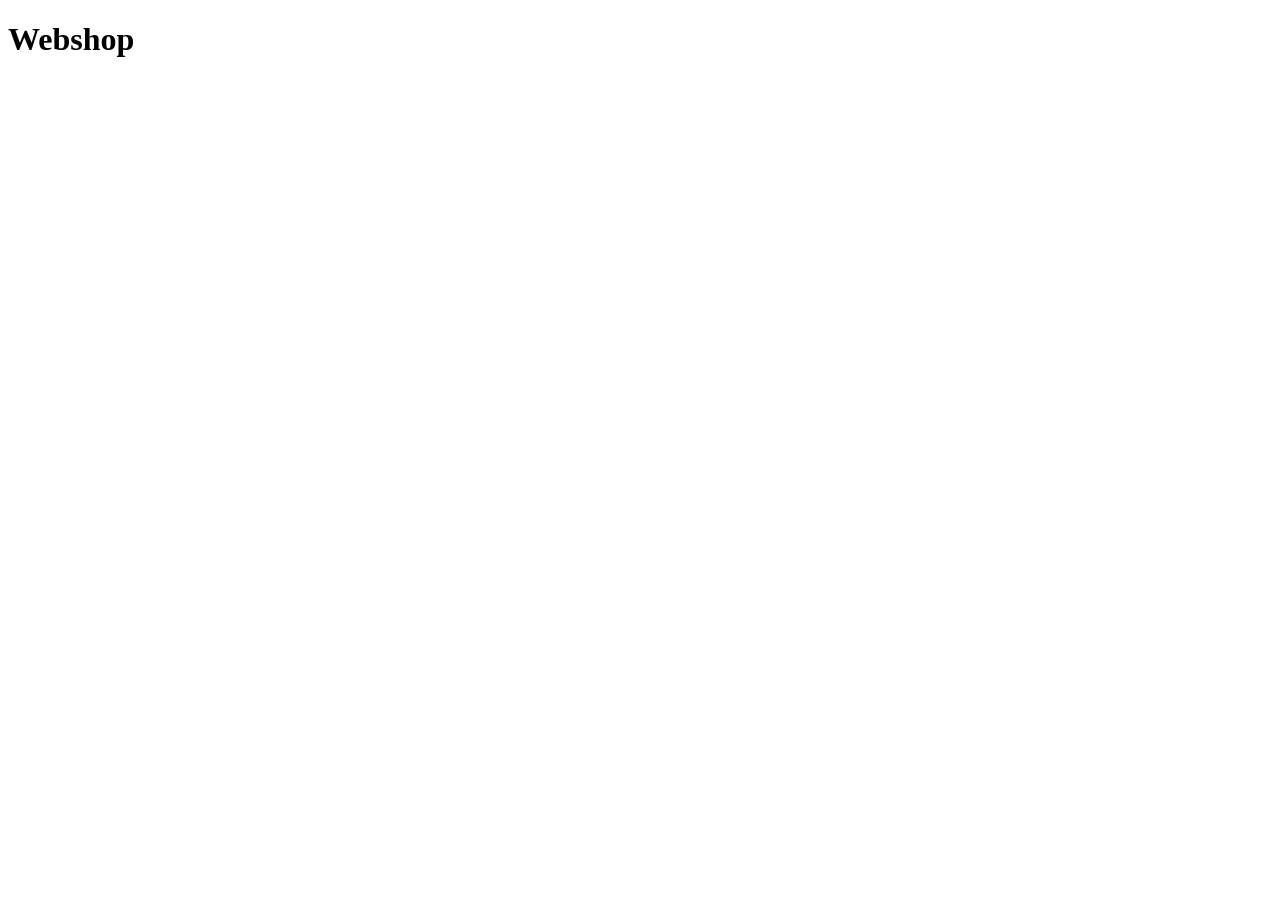
==== index.html @ 83344b3d "First commit" ====
<!DOCTYPE html>
<html lang="en">
<head>
    <meta charset="UTF-8">
    <meta name="viewport" content="width=device-width, initial-scale=1.0">
    <title>Namn</title>
    <link rel="stylesheet" href="style.css">
    <script src="script.js" defer></script>
</head>
<body>
    <h1>Webshop</h1>
</body>
</html>
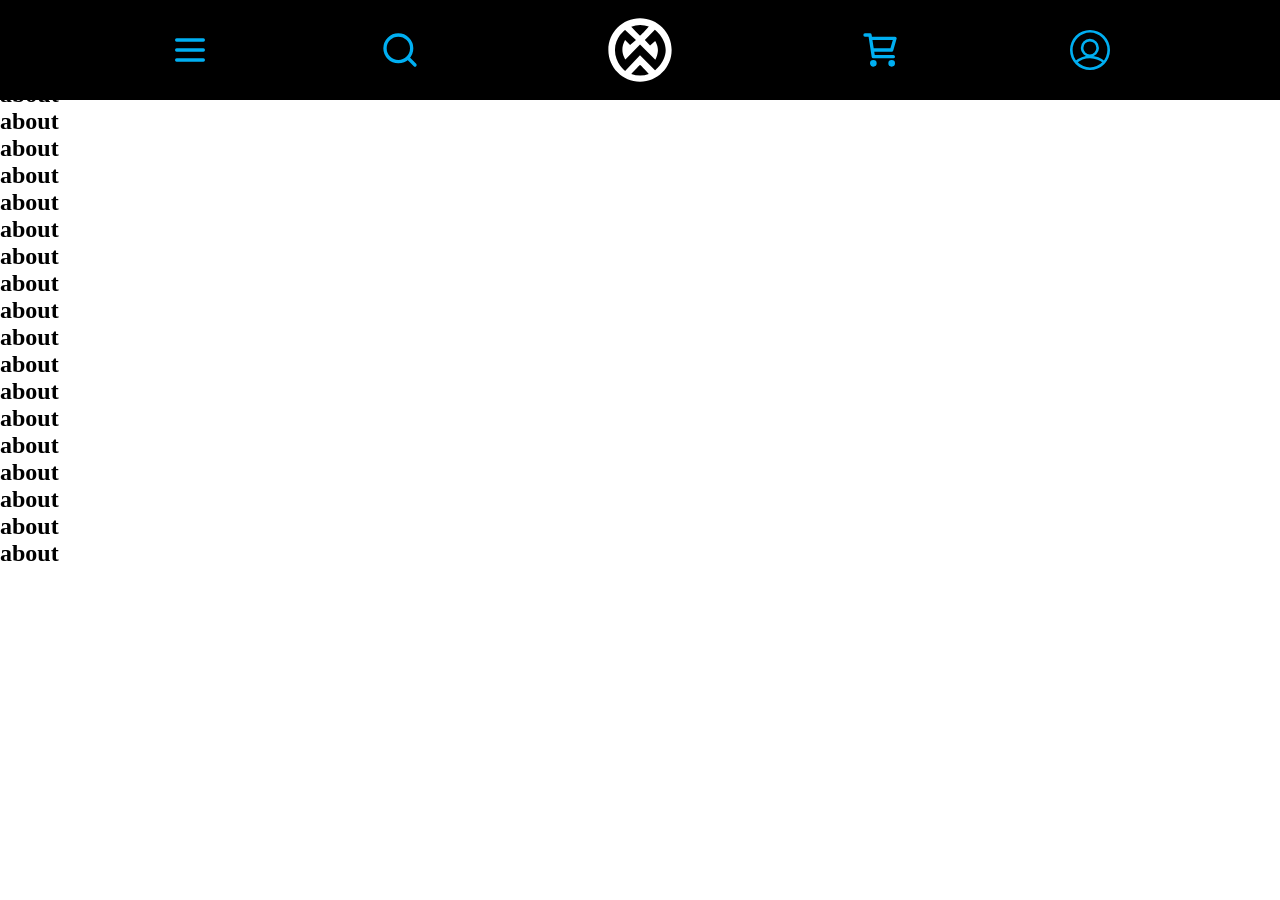
==== commit da3becb2: "header icons" ====
--- a/index.html
+++ b/index.html
@@ -3,11 +3,45 @@
 <head>
     <meta charset="UTF-8">
     <meta name="viewport" content="width=device-width, initial-scale=1.0">
-    <title>Namn</title>
+    <title>Gym</title>
     <link rel="stylesheet" href="style.css">
     <script src="script.js" defer></script>
 </head>
 <body>
-    <h1>Webshop</h1>
+    <header>
+        <div class="choice">
+            <img class="mobile-button" src="img/menu.svg" alt="menu">
+            <img class="mobile-button" src="img/search.svg" alt="search">
+            <img class="logo" src="img/logo.svg" alt="logo">
+            <img class="mobile-button" src="img/cart.svg" alt="cart">
+            <img class="mobile-button" src="img/account.svg" alt="account">
+        </div>
+    </header>
+    <main>
+
+    </main>
+    <footer>
+        <h2>about</h2>
+        <h2>about</h2>
+        <h2>about</h2>
+        <h2>about</h2>
+        <h2>about</h2>
+        <h2>about</h2>
+        <h2>about</h2>
+        <h2>about</h2>
+        <h2>about</h2>
+        <h2>about</h2>
+        <h2>about</h2>
+        <h2>about</h2>
+        <h2>about</h2>
+        <h2>about</h2>
+        <h2>about</h2>
+        <h2>about</h2>
+        <h2>about</h2>
+        <h2>about</h2>
+        <h2>about</h2>
+        <h2>about</h2>
+        <h2>about</h2>
+    </footer>
 </body>
 </html>
--- a/style.css
+++ b/style.css
@@ -0,0 +1,36 @@
+body{
+    margin: 0;
+}
+header{
+    width: 100%;
+    height: 100px;
+    background-color: black;
+    position: fixed;
+}
+header h3{
+    margin: 0;
+    color: white;
+}
+header .choice{
+    display: flex;
+    justify-content: space-evenly;
+}
+h2{
+    margin: 0;
+}
+.mobile-button{
+    filter: invert(46%) sepia(99%) saturate(1509%) hue-rotate(163deg) brightness(99%) contrast(103%);
+    width: 40px;
+    height: auto;
+}
+.logo {
+    filter: invert(94%) sepia(0%) saturate(6780%) hue-rotate(155deg) brightness(107%) contrast(101%);
+    width: 100px;
+    height: auto;
+}
+/*Tablet*/
+@media screen and (min-width: 768px) {
+}
+/* Desktop */
+@media screen and (min-width: 1024px) {
+}
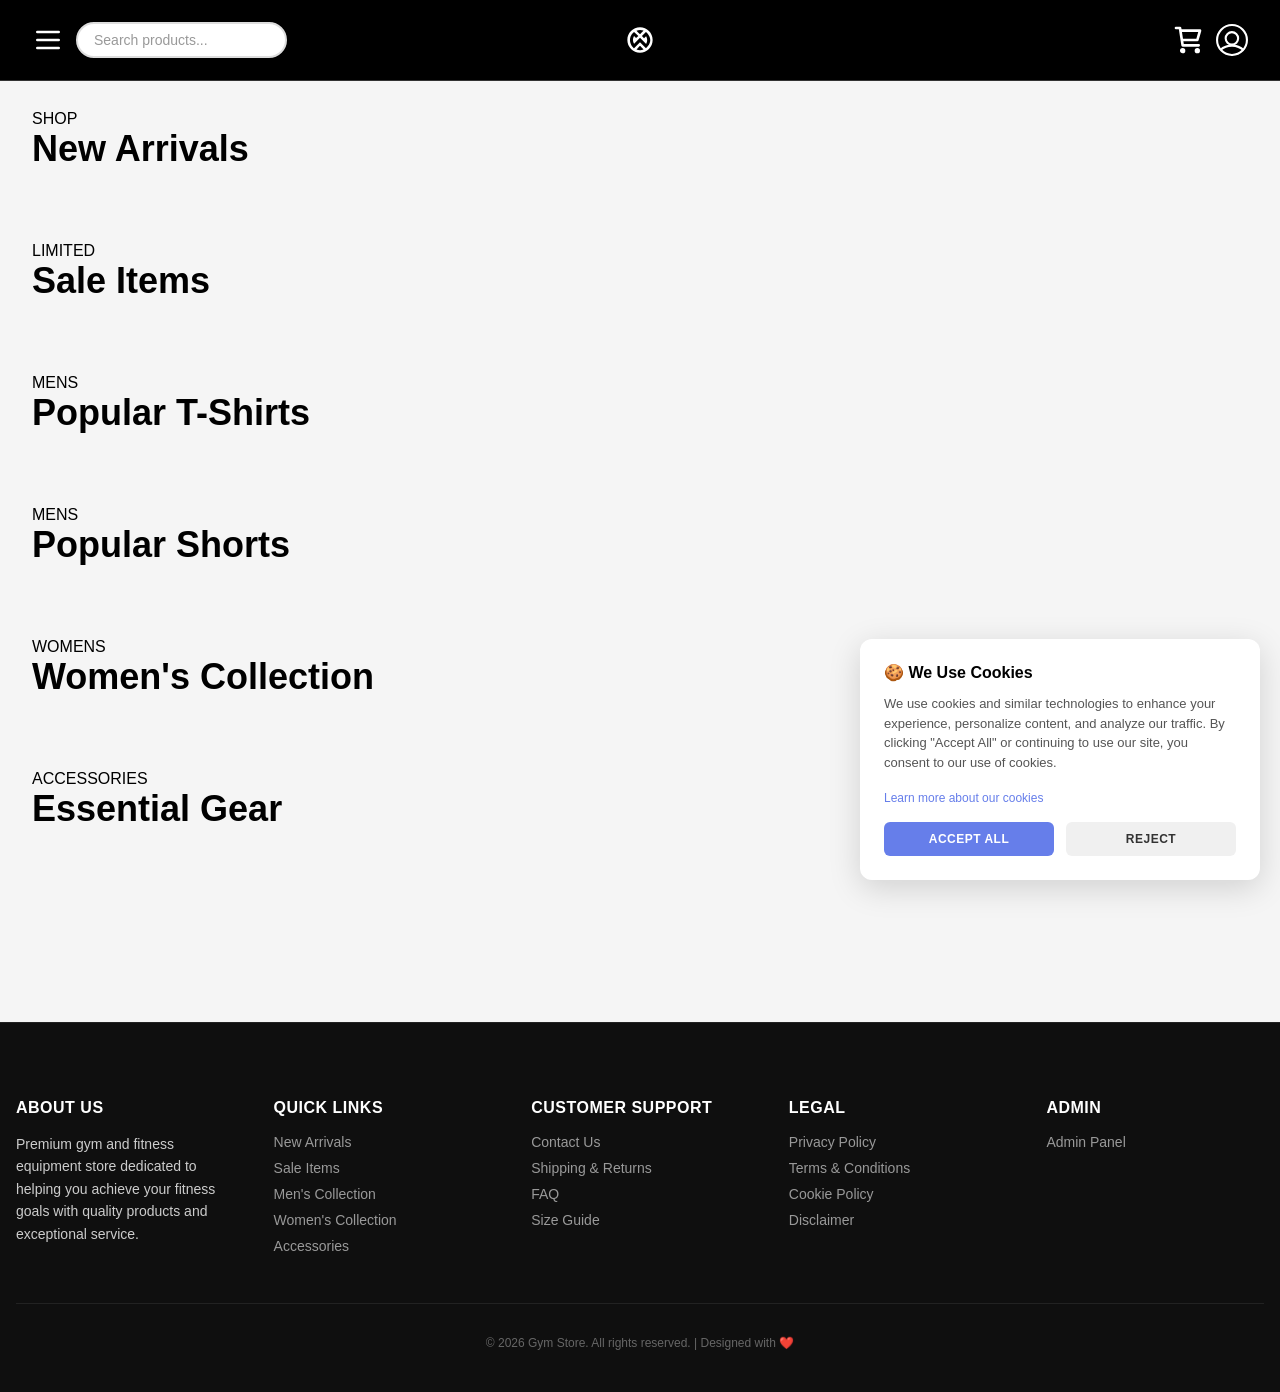
==== commit 899ae4b7: "almost" ====
--- a/index.html
+++ b/index.html
@@ -3,45 +3,188 @@
 <head>
     <meta charset="UTF-8">
     <meta name="viewport" content="width=device-width, initial-scale=1.0">
-    <title>Gym</title>
+    <title>Gym Store</title>
+    <link rel="icon" type="image/svg+xml" href="img/logo.svg">
     <link rel="stylesheet" href="style.css">
     <script src="script.js" defer></script>
 </head>
 <body>
     <header>
         <div class="choice">
-            <img class="mobile-button" src="img/menu.svg" alt="menu">
-            <img class="mobile-button" src="img/search.svg" alt="search">
-            <img class="logo" src="img/logo.svg" alt="logo">
-            <img class="mobile-button" src="img/cart.svg" alt="cart">
-            <img class="mobile-button" src="img/account.svg" alt="account">
+            <div class="header-left">
+                <img class="mobile-button menu-button" src="img/menu.svg" alt="menu">
+                <img class="mobile-button search-button mobile-tablet-only" src="img/search.svg" alt="search">
+                <div class="search-container desktop-only">
+                    <input type="text" class="search-field" id="searchField" placeholder="Search products...">
+                </div>
+            </div>
+
+            <div class="header-center logo-container">
+                <img class="logo" src="img/logo.svg" alt="logo">
+            </div>
+
+            <div class="header-right">
+                <img class="mobile-button" src="img/cart.svg" alt="cart">
+                <img class="mobile-button account-button" src="img/account.svg" alt="account">
+            </div>
         </div>
     </header>
+    <!-- Dropdown Menu -->
+    <div class="dropdown-menu" id="dropdownMenu">
+        <div class="dropdown-content">
+            <h3>Categories</h3>
+            <a href="#mens">Men's Clothing</a>
+            <a href="#womens">Women's Clothing</a>
+            <a href="#accessories">Accessories</a>
+            <a href="#sale">Sale</a>
+            <a href="#new">New Arrivals</a>
+        </div>
+    </div>
+
+    <!-- Login Modal -->
+    <div class="login-modal" id="loginModal">
+        <div class="login-content">
+            <button type="button" class="close-login" id="closeLogin">&times;</button>
+            <h2>Welcome Back</h2>
+            <form class="login-form" id="loginForm">
+                <input type="email" placeholder="Email" required>
+                <input type="password" placeholder="Password" autocomplete="current-password" required>
+                <button type="submit" class="login-button">LOGIN</button>
+                <p class="login-toggle">Don't have an account? <a href="#" id="toggleSignup">Sign up</a></p>
+            </form>
+            <form class="signup-form" id="signupForm" style="display: none;">
+                <input type="text" placeholder="Full Name" required>
+                <input type="email" placeholder="Email" required>
+                <input type="password" placeholder="Password" autocomplete="new-password" required>
+                <input type="password" placeholder="Confirm Password" autocomplete="new-password" required>
+                <button type="submit" class="login-button">SIGN UP</button>
+                <p class="login-toggle">Already have an account? <a href="#" id="toggleLogin">Login</a></p>
+            </form>
+        </div>
+    </div>
+
     <main>
+        <!-- New Arrivals Section -->
+        <div class="section" id="new">
+            <span class="section-label">SHOP</span>
+            <h2>New Arrivals</h2>
+            <div class="products-line" id="newArrivals"></div>
+        </div>
 
+        <!-- Sale Section -->
+        <div class="section" id="sale">
+            <span class="section-label">LIMITED</span>
+            <h2>Sale Items</h2>
+            <div class="products-line" id="saleItems"></div>
+        </div>
+
+        <!-- Men's T-Shirts Section -->
+        <div class="section" id="mens">
+            <span class="section-label">MENS</span>
+            <h2>Popular T-Shirts</h2>
+            <div class="products-line" id="mensTshirts"></div>
+        </div>
+
+        <!-- Men's Shorts Section -->
+        <div class="section" id="mensshorts">
+            <span class="section-label">MENS</span>
+            <h2>Popular Shorts</h2>
+            <div class="products-line" id="mensShorts"></div>
+        </div>
+
+        <!-- Women's Clothing Section -->
+        <div class="section" id="womens">
+            <span class="section-label">WOMENS</span>
+            <h2>Women's Collection</h2>
+            <div class="products-line" id="womensClothing"></div>
+        </div>
+
+        <!-- Accessories Section -->
+        <div class="section" id="accessories">
+            <span class="section-label">ACCESSORIES</span>
+            <h2>Essential Gear</h2>
+            <div class="products-line" id="accessoriesSection"></div>
+        </div>
     </main>
+
+    <!-- Cart Modal -->
+    <div class="cart-modal" id="cartModal">
+        <div class="cart-content">
+            <div class="cart-header">
+                <h2>Shopping Cart</h2>
+                <button type="button" class="close-cart" id="closeCart">&times;</button>
+            </div>
+            <div class="cart-items" id="cartItems">
+                <p class="empty-cart">Your cart is empty</p>
+            </div>
+            <div class="cart-footer">
+                <div class="cart-total">
+                    <strong>Total: </strong>
+                    <span id="totalPrice">0.00 kr</span>
+                </div>
+                <button type="button" class="checkout-button">CHECKOUT</button>
+            </div>
+        </div>
+    </div>
     <footer>
-        <h2>about</h2>
-        <h2>about</h2>
-        <h2>about</h2>
-        <h2>about</h2>
-        <h2>about</h2>
-        <h2>about</h2>
-        <h2>about</h2>
-        <h2>about</h2>
-        <h2>about</h2>
-        <h2>about</h2>
-        <h2>about</h2>
-        <h2>about</h2>
-        <h2>about</h2>
-        <h2>about</h2>
-        <h2>about</h2>
-        <h2>about</h2>
-        <h2>about</h2>
-        <h2>about</h2>
-        <h2>about</h2>
-        <h2>about</h2>
-        <h2>about</h2>
+        <div class="footer-container">
+            <div class="footer-section">
+                <h3>About Us</h3>
+                <p>Premium gym and fitness equipment store dedicated to helping you achieve your fitness goals with quality products and exceptional service.</p>
+            </div>
+            <div class="footer-section">
+                <h3>Quick Links</h3>
+                <ul>
+                    <li><a href="#new">New Arrivals</a></li>
+                    <li><a href="#sale">Sale Items</a></li>
+                    <li><a href="#mens">Men's Collection</a></li>
+                    <li><a href="#womens">Women's Collection</a></li>
+                    <li><a href="#accessories">Accessories</a></li>
+                </ul>
+            </div>
+            <div class="footer-section">
+                <h3>Customer Support</h3>
+                <ul>
+                    <li><a href="#">Contact Us</a></li>
+                    <li><a href="#">Shipping &amp; Returns</a></li>
+                    <li><a href="#">FAQ</a></li>
+                    <li><a href="#">Size Guide</a></li>
+                </ul>
+            </div>
+            <div class="footer-section">
+                <h3>Legal</h3>
+                <ul>
+                    <li><a href="#">Privacy Policy</a></li>
+                    <li><a href="#">Terms &amp; Conditions</a></li>
+                    <li><a href="#">Cookie Policy</a></li>
+                    <li><a href="#">Disclaimer</a></li>
+                </ul>
+            </div>
+            <div class="footer-section">
+                <h3>Admin</h3>
+                <ul>
+                    <li><a href="admin.html">Admin Panel</a></li>
+                </ul>
+            </div>
+        </div>
+        <div class="footer-bottom">
+            <p>&copy; 2026 Gym Store. All rights reserved. | Designed with ❤️</p>
+        </div>
     </footer>
+
+    <!-- Cookie Consent Popup -->
+    <div class="cookie-popup" id="cookiePopup">
+        <div class="cookie-content">
+            <h3>🍪 We Use Cookies</h3>
+            <p>We use cookies and similar technologies to enhance your experience, personalize content, and analyze our traffic. By clicking "Accept All" or continuing to use our site, you consent to our use of cookies.</p>
+            <div class="cookie-options">
+                <a href="#" class="cookie-link">Learn more about our cookies</a>
+            </div>
+            <div class="cookie-actions">
+                <button type="button" class="cookie-btn cookie-btn-accept-all" id="acceptAllCookies">Accept All</button>
+                <button type="button" class="cookie-btn cookie-btn-reject" id="rejectCookies">Reject</button>
+            </div>
+        </div>
+    </div>
 </body>
 </html>
--- a/style.css
+++ b/style.css
@@ -1,36 +1,1275 @@
-body{
-    margin: 0;
-}
-header{
+* {
+    box-sizing: border-box;
+}
+
+body {
+    margin: 0;
+    font-family: -apple-system, BlinkMacSystemFont, 'Segoe UI', Roboto, Oxygen, Ubuntu, Cantarell, sans-serif;
+    background-color: #f5f5f5;
+}
+
+header {
     width: 100%;
-    height: 100px;
-    background-color: black;
+    height: 80px;
+    background-color: #000;
     position: fixed;
-}
-header h3{
-    margin: 0;
-    color: white;
-}
-header .choice{
-    display: flex;
-    justify-content: space-evenly;
-}
-h2{
-    margin: 0;
-}
-.mobile-button{
-    filter: invert(46%) sepia(99%) saturate(1509%) hue-rotate(163deg) brightness(99%) contrast(103%);
+    top: 0;
+    z-index: 1000;
+    padding: 0;
+    margin: 0;
+    display: flex;
+    align-items: center;
+    justify-content: center;
+}
+
+header .choice {
+    display: flex;
+    align-items: center;
+    justify-content: space-between;
+    width: 100%;
+    max-width: 1400px;
+    padding: 0 16px;
+    position: relative;
+    height: 100%;
+}
+
+/* Left section: Menu, Search */
+.header-left {
+    display: flex;
+    align-items: center;
+    gap: 12px;
+    flex: 0 0 auto;
+}
+
+/* Center section: Logo */
+.header-center {
+    display: flex;
+    align-items: center;
+    justify-content: center;
+    flex: 0 0 auto;
+    position: absolute;
+    left: 50%;
+    transform: translateX(-50%);
+}
+
+/* Right section: Cart, Profile */
+.header-right {
+    display: flex;
+    align-items: center;
+    gap: 12px;
+    flex: 0 0 auto;
+}
+
+main {
+    padding-top: 100px;
+    padding-left: 16px;
+    padding-right: 16px;
+    padding-bottom: 40px;
+    max-width: 1400px;
+    margin: 0 auto;
+}
+
+.men-meta-t-shirts h2:first-child {
+    font-size: 14px;
+    font-weight: 700;
+    letter-spacing: 1px;
+    text-transform: uppercase;
+    margin: 0 0 8px 0;
+    color: #333;
+}
+
+.men-meta-t-shirts h2:last-of-type {
+    font-size: 28px;
+    font-weight: 700;
+    margin: 0 0 24px 0;
+    color: #000;
+}
+
+footer {
+    margin-top: 80px;
+    background-color: #0f0f0f;
+    padding: 60px 16px 30px;
+    border-top: 1px solid #222;
+}
+
+.footer-container {
+    max-width: 1400px;
+    margin: 0 auto;
+    display: grid;
+    grid-template-columns: repeat(auto-fit, minmax(200px, 1fr));
+    gap: 40px;
+    margin-bottom: 40px;
+}
+
+.footer-section {
+    color: #ccc;
+}
+
+.footer-section h3 {
+    color: #fff;
+    font-size: 16px;
+    font-weight: 700;
+    margin-bottom: 16px;
+    text-transform: uppercase;
+    letter-spacing: 0.5px;
+}
+
+.footer-section p {
+    font-size: 14px;
+    line-height: 1.6;
+    margin: 0;
+}
+
+.footer-section ul {
+    list-style: none;
+    padding: 0;
+    margin: 0;
+}
+
+.footer-section li {
+    margin-bottom: 8px;
+}
+
+.footer-section a {
+    color: #999;
+    text-decoration: none;
+    font-size: 14px;
+    transition: color 0.3s cubic-bezier(0.34, 1.56, 0.64, 1);
+    position: relative;
+}
+
+.footer-section a:hover {
+    color: #fff;
+}
+
+.footer-section a::after {
+    content: '';
+    position: absolute;
+    bottom: -2px;
+    left: 0;
+    width: 0;
+    height: 2px;
+    background-color: #667eea;
+    transition: width 0.3s ease;
+}
+
+.footer-section a:hover::after {
+    width: 100%;
+}
+
+.footer-bottom {
+    border-top: 1px solid #222;
+    padding-top: 20px;
+    text-align: center;
+    color: #666;
+    font-size: 12px;
+}
+
+footer .text {
+    color: #fff;
+    margin: 0;
+    font-size: 14px;
+}
+
+footer .admin-link {
+    font-size: 12px;
+    margin-top: 16px;
+}
+
+footer .admin-link a {
+    color: #ccc;
+    text-decoration: none;
+    transition: color 0.2s ease;
+}
+
+footer .admin-link a:hover {
+    color: #fff;
+}
+
+.mobile-button {
+    filter: invert(100%);
+    width: 28px;
+    height: 28px;
+    cursor: pointer;
+    transition: transform 0.3s cubic-bezier(0.34, 1.56, 0.64, 1);
+    will-change: transform;
+}
+
+.mobile-button:hover {
+    transform: scale(1.15) rotate(5deg);
+}
+
+/* Search Field Styling */
+.search-container {
+    display: flex;
+}
+
+.search-field {
+    width: 100%;
+    padding: 8px 16px;
+    border: 2px solid #ddd;
+    border-radius: 20px;
+    background-color: #fff;
+    font-size: 14px;
+    color: #333;
+    outline: none;
+    transition: all 0.3s ease;
+}
+
+.search-field::placeholder {
+    color: #999;
+}
+
+.search-field:focus {
+    border-color: #000;
+    box-shadow: 0 0 8px rgba(0, 0, 0, 0.1);
+}
+
+/* Responsive visibility */
+.desktop-only {
+    display: flex;
+}
+
+.mobile-tablet-only {
+    display: none;
+}
+
+@media (max-width: 1024px) {
+    .desktop-only {
+        display: none !important;
+    }
+
+    .mobile-tablet-only {
+        display: block;
+    }
+
+    /* Mobile/tablet search container - hidden by default */
+    .search-container {
+        position: fixed !important;
+        top: 80px;
+        left: 0;
+        right: 0;
+        width: 100%;
+        padding: 12px 16px;
+        background-color: #fff;
+        border-bottom: 1px solid #eee;
+        z-index: 999;
+        max-width: none !important;
+        margin: 0 !important;
+        flex: none !important;
+        display: none !important;
+    }
+
+    .search-container.active {
+        display: flex !important;
+        animation: slideDown 0.3s ease;
+    }
+
+    .search-container.hidden {
+        display: none !important;
+        animation: slideUp 0.3s ease;
+    }
+}
+
+@keyframes slideDown {
+    from {
+        transform: translateY(-100%);
+        opacity: 0;
+    }
+    to {
+        transform: translateY(0);
+        opacity: 1;
+    }
+}
+
+.search-container.hidden {
+    display: none;
+}
+
+.logo {
+    filter: invert(100%);
+    width: 32px;
+    height: 32px;
+    cursor: pointer;
+    transition: transform 0.5s cubic-bezier(0.075, 0.82, 0.165, 1);
+    margin: 0;
+    flex: 0 0 auto;
+}
+
+.logo:hover {
+    transform: scale(1.15) rotate(180deg);
+}
+
+.logo-container {
+    display: flex;
+    justify-content: center;
+    align-items: center;
+    position: absolute;
+    left: 50%;
+    transform: translateX(-50%);
+    width: auto;
+    height: 80px;
+    margin: 0;
+    flex: none;
+}
+
+/* Mobile Grid - 2 columns */
+.products-line {
+    display: grid;
+    grid-template-columns: repeat(2, 1fr);
+    gap: 12px;
+    margin-bottom: 40px;
+}
+
+.product-box {
+    background-color: #fff;
+    border-radius: 12px;
+    overflow: hidden;
+    box-shadow: 0 2px 8px rgba(0, 0, 0, 0.08);
+    transition: transform 0.35s cubic-bezier(0.34, 1.56, 0.64, 1), box-shadow 0.35s cubic-bezier(0.34, 1.56, 0.64, 1);
+    cursor: pointer;
+    display: flex;
+    flex-direction: column;
+    height: 400px;
+    position: relative;
+}
+
+.product-box:hover {
+    transform: translateY(-8px);
+    box-shadow: 0 16px 32px rgba(0, 0, 0, 0.2);
+}
+
+.product-box p {
+    margin: 0;
+    font-weight: 600;
+    font-size: 14px;
+    color: #000;
+}
+
+/* Favorite Button */
+.favorite-button {
+    position: absolute;
+    top: 12px;
+    right: 12px;
     width: 40px;
-    height: auto;
-}
-.logo {
-    filter: invert(94%) sepia(0%) saturate(6780%) hue-rotate(155deg) brightness(107%) contrast(101%);
-    width: 100px;
-    height: auto;
-}
-/*Tablet*/
-@media screen and (min-width: 768px) {
-}
-/* Desktop */
-@media screen and (min-width: 1024px) {
+    height: 40px;
+    border-radius: 50%;
+    background-color: #fff;
+    border: 2px solid #eee;
+    cursor: pointer;
+    display: flex;
+    align-items: center;
+    justify-content: center;
+    transition: all 0.3s cubic-bezier(0.34, 1.56, 0.64, 1);
+    z-index: 10;
+    box-shadow: 0 2px 8px rgba(0, 0, 0, 0.1);
+}
+
+.favorite-button:hover {
+    border-color: #ff0000;
+    transform: scale(1.1);
+}
+
+.favorite-button.active {
+    background-color: #ff0000;
+    border-color: #ff0000;
+    box-shadow: 0 4px 16px rgba(255, 0, 0, 0.4);
+    animation: favoritePress 0.6s cubic-bezier(0.34, 1.56, 0.64, 1);
+}
+
+.favorite-button svg {
+    width: 20px;
+    height: 20px;
+    fill: none;
+    stroke: #999;
+    stroke-width: 2;
+    transition: all 0.3s ease;
+}
+
+.favorite-button.active svg {
+    fill: #fff;
+    stroke: #fff;
+}
+
+@keyframes favoritePress {
+    0% {
+        transform: scale(0.8);
+    }
+    50% {
+        transform: scale(1.3);
+    }
+    100% {
+        transform: scale(1);
+    }
+}
+
+/* Section Styling */
+
+
+.men-meta-t-shirts h2,
+.men-meta-shorts h2,
+.section h2 {
+    margin: 0 0 24px 0;
+    font-size: 28px;
+    font-weight: 700;
+    color: #000;
+}
+
+/* Product Styling */
+.product-image {
+    width: 100%;
+    height: 60%;
+    background: linear-gradient(135deg, #e8e8e8 0%, #d5d5d5 100%);
+    display: flex;
+    align-items: center;
+    justify-content: center;
+    color: #999;
+    font-size: 12px;
+    flex-shrink: 0;
+    margin-bottom: 0;
+    position: relative;
+    overflow: hidden;
+    cursor: pointer;
+}
+
+.product-image img {
+    width: 100%;
+    height: 100%;
+    object-fit: cover;
+    position: absolute;
+    top: 0;
+    left: 0;
+    transition: opacity 0.3s ease;
+}
+
+.product-image img.lazy-image {
+    opacity: 0;
+}
+
+.product-image img:not(.lazy-image) {
+    opacity: 1;
+}
+
+.product-main-image {
+    opacity: 1;
+    z-index: 1;
+    transition: opacity 0.5s cubic-bezier(0.4, 0, 0.2, 1);
+}
+
+.product-hover-image {
+    opacity: 0;
+    z-index: 2;
+    transition: opacity 0.5s cubic-bezier(0.4, 0, 0.2, 1);
+}
+
+.product-box:hover .product-main-image {
+    opacity: 0;
+    transition: opacity 0.4s cubic-bezier(0.4, 0, 0.2, 1);
+}
+
+.product-box:hover .product-hover-image {
+    opacity: 1;
+    transition: opacity 0.4s cubic-bezier(0.4, 0, 0.2, 1) 0.05s;
+}
+
+.product-image.has-image {
+    background: none;
+}
+
+.product-info {
+    flex: 1;
+    display: flex;
+    flex-direction: column;
+    gap: 8px;
+    padding: 12px;
+    justify-content: space-between;
+}
+
+.product-name {
+    font-size: 14px;
+    font-weight: 600;
+    color: #000;
+    margin: 0;
+    line-height: 1.3;
+    flex-grow: 0;
+}
+
+.product-price {
+    font-size: 16px;
+    font-weight: 700;
+    color: #000;
+    margin: 0;
+    display: flex;
+    gap: 8px;
+    align-items: center;
+}
+
+.product-price.sale {
+    color: #ff0000;
+}
+
+.product-price .original-price {
+    font-size: 13px;
+    color: #999;
+    text-decoration: line-through;
+    font-weight: 600;
+}
+
+.buy-button {
+    width: calc(100% - 24px);
+    margin: 0 12px 12px 12px;
+    padding: 14px;
+    background-color: #000;
+    color: #fff;
+    border: none;
+    border-radius: 10px;
+    font-weight: 700;
+    font-size: 12px;
+    letter-spacing: 0.5px;
+    cursor: pointer;
+    transition: all 0.4s cubic-bezier(0.34, 1.56, 0.64, 1);
+    text-transform: uppercase;
+}
+
+.buy-button:hover {
+    background-color: #333;
+    transform: translateY(-3px);
+    box-shadow: 0 8px 16px rgba(0, 0, 0, 0.2);
+}
+
+.buy-button:active {
+    transform: translateY(-1px);
+    box-shadow: 0 4px 8px rgba(0, 0, 0, 0.15);
+}
+
+/* Size Selector */
+.size-selector {
+    width: calc(100% - 24px);
+    margin: 0 12px 12px 12px;
+    display: flex;
+    gap: 8px;
+    justify-content: center;
+}
+
+.size-button {
+    flex: 1;
+    padding: 12px 6px;
+    background-color: #fff;
+    color: #000;
+    border: 2px solid #000;
+    border-radius: 10px;
+    font-weight: 700;
+    font-size: 11px;
+    letter-spacing: 0.5px;
+    cursor: pointer;
+    transition: all 0.2s ease;
+    text-transform: uppercase;
+}
+
+.size-button:hover {
+    background-color: #f0f0f0;
+}
+
+.size-button.selected {
+    background-color: #000;
+    color: #fff;
+}
+
+/* Login Modal */
+.login-modal {
+    position: fixed;
+    top: 0;
+    left: 0;
+    right: 0;
+    bottom: 0;
+    background-color: rgba(0, 0, 0, 0.5);
+    display: none;
+    align-items: center;
+    justify-content: center;
+    z-index: 2000;
+}
+
+.login-modal.active {
+    display: flex;
+}
+
+.login-content {
+    background-color: #fff;
+    padding: 40px;
+    border-radius: 16px;
+    width: 90%;
+    max-width: 400px;
+    position: relative;
+    animation: slideUp 0.3s ease;
+}
+
+.close-login {
+    position: absolute;
+    top: 16px;
+    right: 16px;
+    background: none;
+    border: none;
+    font-size: 28px;
+    cursor: pointer;
+    color: #000;
+}
+
+.close-login:hover {
+    color: #666;
+}
+
+.login-content h2 {
+    margin: 0 0 24px 0;
+    font-size: 24px;
+    text-align: center;
+}
+
+.login-form,
+.signup-form {
+    display: flex;
+    flex-direction: column;
+    gap: 16px;
+}
+
+.login-form input,
+.signup-form input {
+    padding: 12px;
+    border: 1px solid #ddd;
+    border-radius: 8px;
+    font-size: 14px;
+    font-family: inherit;
+}
+
+.login-form input:focus,
+.signup-form input:focus {
+    outline: none;
+    border-color: #000;
+    box-shadow: 0 0 0 2px rgba(0, 0, 0, 0.1);
+}
+
+.login-button {
+    padding: 14px;
+    background-color: #000;
+    color: #fff;
+    border: none;
+    border-radius: 10px;
+    font-weight: 700;
+    font-size: 14px;
+    cursor: pointer;
+    transition: background-color 0.2s ease;
+    text-transform: uppercase;
+}
+
+.login-button:hover {
+    background-color: #222;
+}
+
+.login-toggle {
+    text-align: center;
+    margin: 0;
+    font-size: 13px;
+    color: #666;
+}
+
+.login-toggle a {
+    color: #000;
+    text-decoration: none;
+    font-weight: 600;
+    cursor: pointer;
+}
+
+.login-toggle a:hover {
+    text-decoration: underline;
+}
+
+/* Dropdown Menu */
+.dropdown-menu {
+    position: fixed;
+    top: 80px;
+    left: 0;
+    background-color: #000;
+    border-bottom: 1px solid #333;
+    width: 100%;
+    max-height: 0;
+    overflow: hidden;
+    transition: max-height 0.3s ease;
+    z-index: 999;
+}
+
+.dropdown-menu.active {
+    max-height: 600px;
+}
+
+.dropdown-content {
+    padding: 20px 16px;
+    display: flex;
+    flex-direction: column;
+    gap: 0;
+}
+
+.dropdown-content h3 {
+    margin: 0;
+    color: #fff;
+    font-size: 14px;
+    font-weight: 700;
+    letter-spacing: 1px;
+    text-transform: uppercase;
+    padding: 16px 0 12px 0;
+}
+
+.dropdown-content a {
+    color: #ccc;
+    text-decoration: none;
+    font-size: 14px;
+    padding: 12px 0;
+    border-bottom: 1px solid #222;
+    transition: color 0.2s ease;
+}
+
+.dropdown-content a:last-child {
+    border-bottom: none;
+}
+
+.dropdown-content a:hover {
+    color: #fff;
+}
+
+/* Cart Modal */
+.cart-modal {
+    position: fixed;
+    top: 0;
+    left: 0;
+    right: 0;
+    bottom: 0;
+    background-color: rgba(0, 0, 0, 0);
+    display: none;
+    z-index: 2000;
+    transition: background-color 0.3s ease;
+}
+
+.cart-modal.active {
+    display: flex;
+    background-color: rgba(0, 0, 0, 0.5);
+}
+
+@keyframes slideFromLeft {
+    from {
+        transform: translateX(-100%);
+    }
+    to {
+        transform: translateX(0);
+    }
+}
+
+@keyframes slideToLeft {
+    from {
+        transform: translateX(0);
+    }
+    to {
+        transform: translateX(-100%);
+    }
+}
+
+.cart-content {
+    background-color: #fff;
+    width: 100%;
+    max-width: 500px;
+    height: 100vh;
+    display: flex;
+    flex-direction: column;
+    overflow: hidden;
+    animation: slideFromLeft 0.4s cubic-bezier(0.34, 1.56, 0.64, 1);
+}
+
+.cart-modal.closing .cart-content {
+    animation: slideToLeft 0.3s cubic-bezier(0.34, 1.56, 0.64, 1);
+}
+
+.cart-header {
+    display: flex;
+    justify-content: space-between;
+    align-items: center;
+    padding: 20px 16px;
+    border-bottom: 1px solid #eee;
+}
+
+.cart-header h2 {
+    margin: 0;
+    font-size: 20px;
+}
+
+.close-cart {
+    background: none;
+    border: none;
+    font-size: 28px;
+    cursor: pointer;
+    color: #000;
+    padding: 0;
+    width: 32px;
+    height: 32px;
+    display: flex;
+    align-items: center;
+    justify-content: center;
+}
+
+.close-cart:hover {
+    color: #666;
+}
+
+.cart-items {
+    flex: 1;
+    overflow-y: auto;
+    padding: 16px;
+}
+
+.empty-cart {
+    text-align: center;
+    color: #999;
+    padding: 40px 20px;
+    margin: 0;
+}
+
+.cart-item {
+    display: flex;
+    justify-content: space-between;
+    align-items: center;
+    padding: 12px 0;
+    border-bottom: 1px solid #eee;
+}
+
+.cart-item-info {
+    flex: 1;
+}
+
+.cart-item-name {
+    font-weight: 600;
+    color: #000;
+    margin: 0 0 4px 0;
+}
+
+.cart-item-price {
+    color: #666;
+    font-size: 14px;
+    margin: 0;
+}
+
+.cart-item-controls {
+    display: flex;
+    align-items: center;
+    gap: 12px;
+}
+
+.quantity-button {
+    background-color: #f0f0f0;
+    border: none;
+    width: 28px;
+    height: 28px;
+    border-radius: 8px;
+    cursor: pointer;
+    font-weight: 600;
+    transition: background-color 0.2s ease;
+}
+
+.quantity-button:hover {
+    background-color: #e0e0e0;
+}
+
+.quantity {
+    font-weight: 600;
+    min-width: 30px;
+    text-align: center;
+}
+
+.remove-button {
+    background-color: #ff4444;
+    color: #fff;
+    border: none;
+    padding: 6px 12px;
+    border-radius: 8px;
+    cursor: pointer;
+    font-size: 12px;
+    transition: background-color 0.2s ease;
+}
+
+.remove-button:hover {
+    background-color: #cc0000;
+}
+
+.cart-footer {
+    padding: 16px;
+    border-top: 2px solid #eee;
+    display: flex;
+    flex-direction: column;
+    gap: 12px;
+}
+
+.cart-total {
+    display: flex;
+    justify-content: space-between;
+    align-items: center;
+    font-size: 18px;
+    font-weight: 700;
+}
+
+.checkout-button {
+    width: 100%;
+    padding: 16px;
+    background-color: #000;
+    color: #fff;
+    border: none;
+    border-radius: 10px;
+    font-weight: 700;
+    font-size: 14px;
+    letter-spacing: 0.5px;
+    cursor: pointer;
+    transition: background-color 0.2s ease;
+    text-transform: uppercase;
+}
+
+.checkout-button:hover {
+    background-color: #222;
+}
+
+/* Tablet - 3 columns (481px to 1024px) */
+@media (min-width: 481px) and (max-width: 1024px) {
+    header {
+        height: 70px;
+    }
+
+    main {
+        padding-top: 90px;
+        padding-left: 20px;
+        padding-right: 20px;
+    }
+
+    .men-meta-t-shirts h2,
+    .men-meta-shorts h2 {
+        font-size: 24px;
+        margin-bottom: 20px;
+    }
+
+    .products-line {
+        display: grid;
+        grid-template-columns: repeat(3, 1fr);
+        gap: 16px;
+    }
+
+    .product-box {
+        height: 420px;
+    }
+
+    .logo {
+        width: 36px;
+        height: 36px;
+    }
+
+    .logo-container {
+        width: 80px;
+        height: 70px;
+    }
+
+    .mobile-button {
+        width: 32px;
+        height: 32px;
+    }
+
+    .dropdown-menu {
+        top: 70px;
+    }
+
+    .dropdown-content {
+        padding: 20px 20px;
+    }
+
+    .section h2 {
+        font-size: 24px;
+        margin-bottom: 20px;
+    }
+}
+
+/* Desktop - 4 columns (1025px and up) */
+@media (min-width: 1025px) {
+    header {
+        height: 80px;
+    }
+
+    header .choice {
+        padding: 0 32px;
+        gap: 24px;
+    }
+
+    main {
+        padding-top: 110px;
+        padding-left: 32px;
+        padding-right: 32px;
+        max-width: 1600px;
+    }
+
+    .men-meta-t-shirts h2,
+    .men-meta-shorts h2 {
+        font-size: 36px;
+        margin-bottom: 32px;
+    }
+
+    .section h2 {
+        font-size: 36px;
+        margin-bottom: 32px;
+    }
+
+    .products-line {
+        display: grid;
+        grid-template-columns: repeat(4, 1fr);
+        gap: 20px;
+    }
+
+    .product-box {
+        height: 450px;
+    }
+
+    .product-box:hover {
+        transform: translateY(-8px);
+    }
+
+    .logo {
+        width: 40px;
+        height: 40px;
+    }
+
+    .logo-container {
+        width: 120px;
+        height: 80px;
+    }
+
+    .mobile-button {
+        width: 32px;
+        height: 32px;
+    }
+
+    /* Desktop dropdown - positioned correctly */
+    .dropdown-menu {
+        position: fixed;
+        top: 80px;
+        left: 0;
+        background-color: #000;
+        border-bottom: 1px solid #333;
+        width: 100%;
+        max-height: 0;
+        overflow: hidden;
+        transition: max-height 0.3s ease;
+        z-index: 999;
+    }
+
+    .dropdown-menu.active {
+        max-height: 600px;
+    }
+
+    .dropdown-content {
+        padding: 20px 32px;
+        display: flex;
+        flex-direction: column;
+        gap: 0;
+        max-width: 1600px;
+        margin: 0 auto;
+    }
+
+    .dropdown-content h3 {
+        margin: 0;
+        color: #fff;
+        font-size: 14px;
+        font-weight: 700;
+        letter-spacing: 1px;
+        text-transform: uppercase;
+        padding: 16px 0 12px 0;
+    }
+
+    .dropdown-content a {
+        color: #ccc;
+        text-decoration: none;
+        font-size: 14px;
+        padding: 12px 0;
+        border-bottom: 1px solid #222;
+        transition: color 0.2s ease;
+    }
+
+    .dropdown-content a:last-child {
+        border-bottom: none;
+    }
+
+    .dropdown-content a:hover {
+        color: #fff;
+    }
+
+    .cart-content {
+        max-width: 500px;
+        margin: auto;
+        border-radius: 16px;
+        max-height: 80vh;
+    }
+
+    .cart-modal {
+        align-items: center;
+        justify-content: center;
+    }
+}
+
+/* Cookie Popup */
+.cookie-popup {
+    position: fixed;
+    bottom: 20px;
+    right: 20px;
+    background-color: #fff;
+    border-radius: 12px;
+    box-shadow: 0 8px 32px rgba(0, 0, 0, 0.15);
+    padding: 24px;
+    max-width: 400px;
+    z-index: 9999;
+    animation: slideUp 0.4s cubic-bezier(0.34, 1.56, 0.64, 1);
+    font-family: inherit;
+}
+
+.cookie-popup.hidden {
+    pointer-events: none;
+    opacity: 0;
+    animation: slideDown 0.4s cubic-bezier(0.34, 1.56, 0.64, 1) forwards;
+}
+
+@keyframes slideUp {
+    from {
+        transform: translateY(100px);
+        opacity: 0;
+    }
+    to {
+        transform: translateY(0);
+        opacity: 1;
+    }
+}
+
+@keyframes slideDown {
+    from {
+        transform: translateY(0);
+        opacity: 1;
+    }
+    to {
+        transform: translateY(100px);
+        opacity: 0;
+    }
+}
+
+.cookie-content h3 {
+    margin: 0 0 12px 0;
+    font-size: 16px;
+    font-weight: 700;
+    color: #000;
+}
+
+.cookie-content p {
+    margin: 0 0 16px 0;
+    font-size: 13px;
+    line-height: 1.5;
+    color: #555;
+}
+
+.cookie-options {
+    margin-bottom: 16px;
+}
+
+.cookie-link {
+    color: #667eea;
+    text-decoration: none;
+    font-size: 12px;
+    transition: color 0.2s ease;
+}
+
+.cookie-link:hover {
+    color: #5568d3;
+    text-decoration: underline;
+}
+
+.cookie-actions {
+    display: flex;
+    gap: 12px;
+}
+
+.cookie-btn {
+    flex: 1;
+    padding: 10px 16px;
+    border: none;
+    border-radius: 6px;
+    font-size: 12px;
+    font-weight: 600;
+    cursor: pointer;
+    text-transform: uppercase;
+    letter-spacing: 0.5px;
+    transition: all 0.3s cubic-bezier(0.34, 1.56, 0.64, 1);
+}
+
+.cookie-btn-accept-all {
+    background-color: #667eea;
+    color: #fff;
+}
+
+.cookie-btn-accept-all:hover {
+    background-color: #5568d3;
+    transform: translateY(-2px);
+    box-shadow: 0 4px 12px rgba(102, 126, 234, 0.3);
+}
+
+.cookie-btn-reject {
+    background-color: #f0f0f0;
+    color: #333;
+}
+
+.cookie-btn-reject:hover {
+    background-color: #e0e0e0;
+    transform: translateY(-2px);
+}
+
+/* Cookie Overlay */
+.cookie-overlay {
+    position: fixed;
+    top: 0;
+    left: 0;
+    right: 0;
+    bottom: 0;
+    background-color: rgba(0, 0, 0, 0);
+    backdrop-filter: blur(0px);
+    z-index: 9998;
+    pointer-events: none;
+    opacity: 0;
+    transition: all 0.3s ease;
+}
+
+.cookie-overlay.active {
+    background-color: rgba(0, 0, 0, 0.4);
+    backdrop-filter: blur(2px);
+    pointer-events: auto;
+    opacity: 1;
+}
+
+@media (max-width: 480px) {
+    .footer-container {
+        grid-template-columns: 1fr;
+        gap: 24px;
+    }
+
+    .footer-section h3 {
+        font-size: 14px;
+    }
+
+    .footer-section p,
+    .footer-section a {
+        font-size: 12px;
+    }
+
+    .footer-bottom {
+        font-size: 11px;
+    }
+
+    .cookie-popup {
+        bottom: 0;
+        right: 0;
+        left: 0;
+        max-width: none;
+        border-radius: 12px 12px 0 0;
+    }
 }
